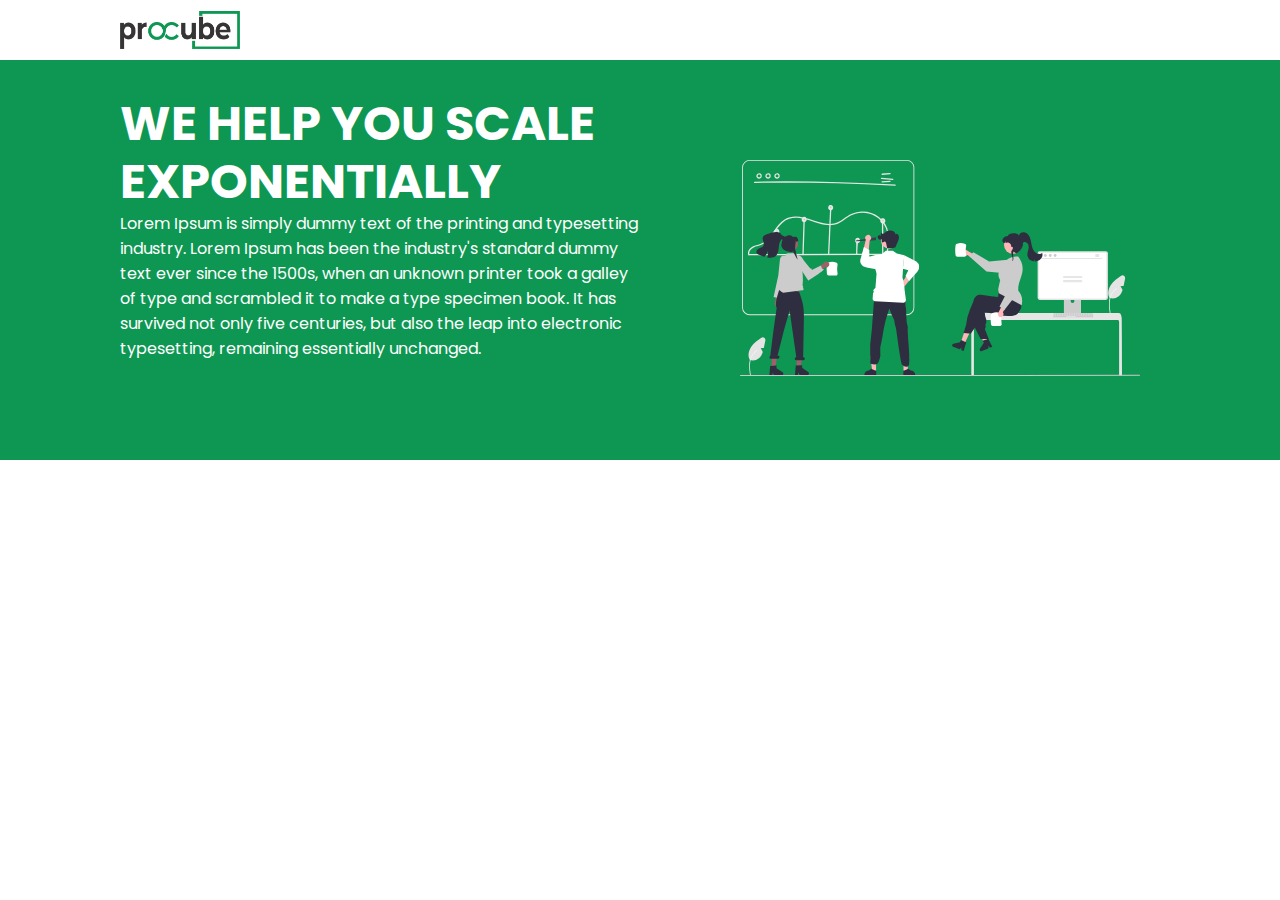
==== new-landing/index.html @ 73c4cfd9 "new website" ====
<!DOCTYPE html>
<html lang="en">

<head>
    <meta charset="UTF-8">
    <meta http-equiv="X-UA-Compatible" content="IE=edge">
    <meta name="viewport" content="width=device-width, initial-scale=1.0">
    <link rel="stylesheet" href="style.css">
    <title>ProCube</title>
</head>

<body>
    <nav class="navbar">
        <div class="container">
            <img src="images/logo.png" alt="ProCube" class="logo">
        </div>
    </nav>
    <header class="header">
        <div class="container">
            <div>
                <h1>WE HELP YOU SCALE EXPONENTIALLY </h1>
                <p>Lorem Ipsum is simply dummy text of the printing and typesetting industry. Lorem Ipsum has been the
                    industry's standard dummy text ever since the 1500s, when an unknown printer took a galley of type
                    and
                    scrambled it to make a type specimen book. It has survived not only five centuries, but also the
                    leap
                    into electronic typesetting, remaining essentially unchanged.</p>
            </div>
            <img src="images/undraw_team_collaboration_re_ow29.svg" alt="">

        </div>
    </header>
</body>

</html>
---- new-landing/style.css ----
@import url("https://fonts.googleapis.com/css2?family=Poppins:wght@400;700&display=swap");
* {
  box-sizing: border-box;
  margin: 0;
  padding: 0;
}
@media (max-width: 900px) {
  .header .container {
    flex-direction: column;
  }
}
body {
  font-family: "Poppins", sans-serif;
  font-size: 16px;
  background-color: #fff;
}
.container {
  max-width: 1100px;
  margin: 0 auto;
  padding: 0 30px;
}
.navbar {
  background: #fff;
  color: black;
  height: 60px;
}
.navbar .container {
  display: flex;
  justify-content: space-between;
  align-items: center;
  height: 100%;
}

.navbar img {
  width: 120px;
  height: 38px;
}

.header {
  background-color: #0e9752;
  color: #fff;
  min-height: 400px;
}
.header .container {
  display: flex;
  align-items: center;
  justify-content: space-between;
}
.header h1 {
  font-size: 3rem;
  font-weight: bold;
  line-height: 1.2;
}

.header img {
  max-width: 400px;
  margin: 100px 20px 20px 100px;
}
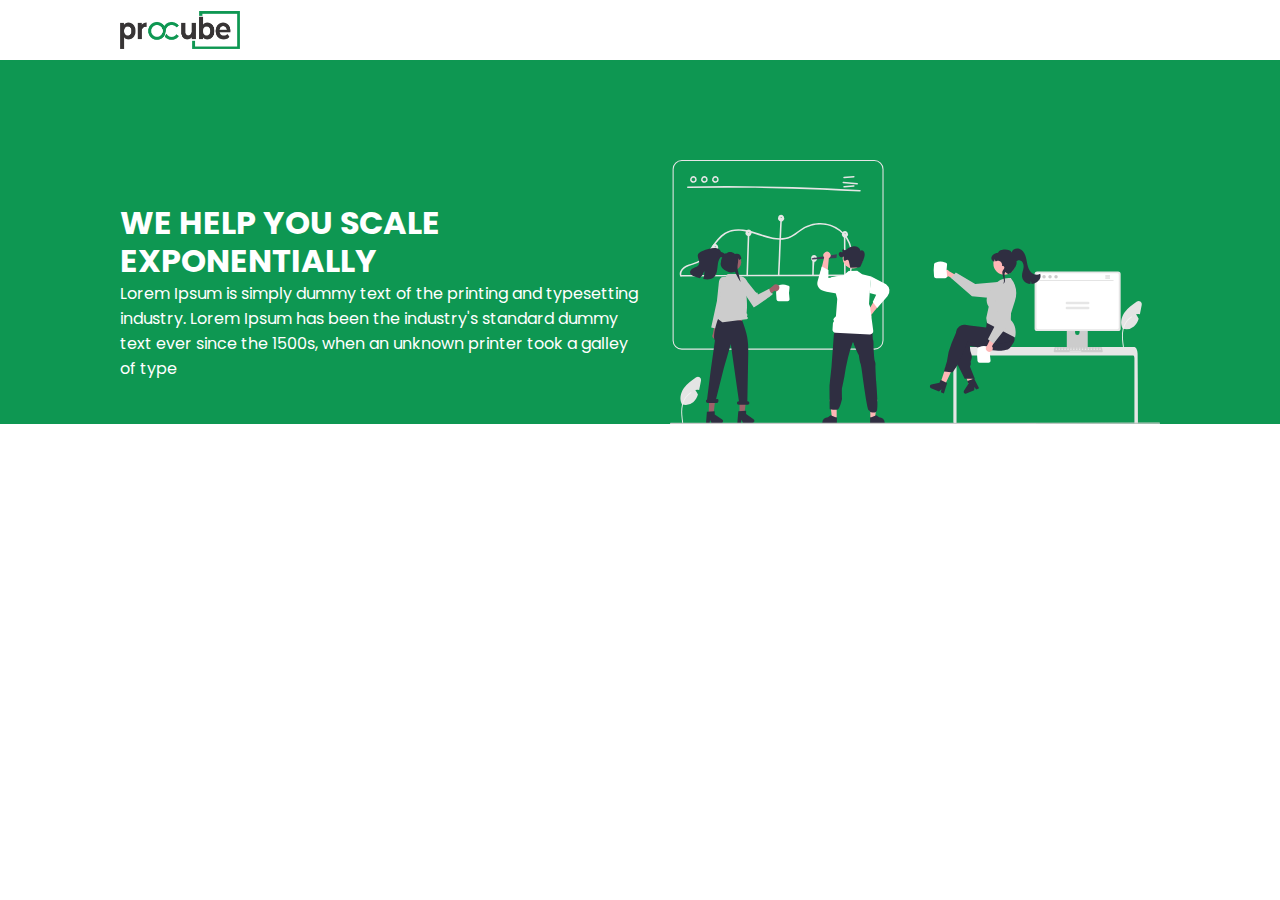
==== commit 09bf855e: "padding added" ====
--- a/new-landing/index.html
+++ b/new-landing/index.html
@@ -17,14 +17,11 @@
     </nav>
     <header class="header">
         <div class="container">
-            <div>
+            <div class="hero">
                 <h1>WE HELP YOU SCALE EXPONENTIALLY </h1>
                 <p>Lorem Ipsum is simply dummy text of the printing and typesetting industry. Lorem Ipsum has been the
                     industry's standard dummy text ever since the 1500s, when an unknown printer took a galley of type
-                    and
-                    scrambled it to make a type specimen book. It has survived not only five centuries, but also the
-                    leap
-                    into electronic typesetting, remaining essentially unchanged.</p>
+                    </p>
             </div>
             <img src="images/undraw_team_collaboration_re_ow29.svg" alt="">
 
--- a/new-landing/style.css
+++ b/new-landing/style.css
@@ -7,6 +7,16 @@
 @media (max-width: 900px) {
   .header .container {
     flex-direction: column;
+    align-items: center;
+    justify-content: space-between;
+  }
+  .header .hero {
+    flex: 1;
+  }
+  .header img {
+    padding-top: 30px;
+    flex: 1;
+    min-width: 300px;
   }
 }
 body {
@@ -38,21 +48,30 @@
 
 .header {
   background-color: #0e9752;
+  background-size: 100%;
   color: #fff;
-  min-height: 400px;
+  /* min-height: 400px; */
+  padding-top: 100px;
+  /* height: 100%; */
 }
 .header .container {
   display: flex;
   align-items: center;
   justify-content: space-between;
+
+  /* flex-wrap: wrap; */
+}
+.header .hero {
+  flex: 1;
 }
 .header h1 {
-  font-size: 3rem;
+  font-size: 2rem;
   font-weight: bold;
   line-height: 1.2;
 }
 
 .header img {
-  max-width: 400px;
-  margin: 100px 20px 20px 100px;
+  max-width: 50%;
+  padding-left: 30px;
+  flex: 1;
 }
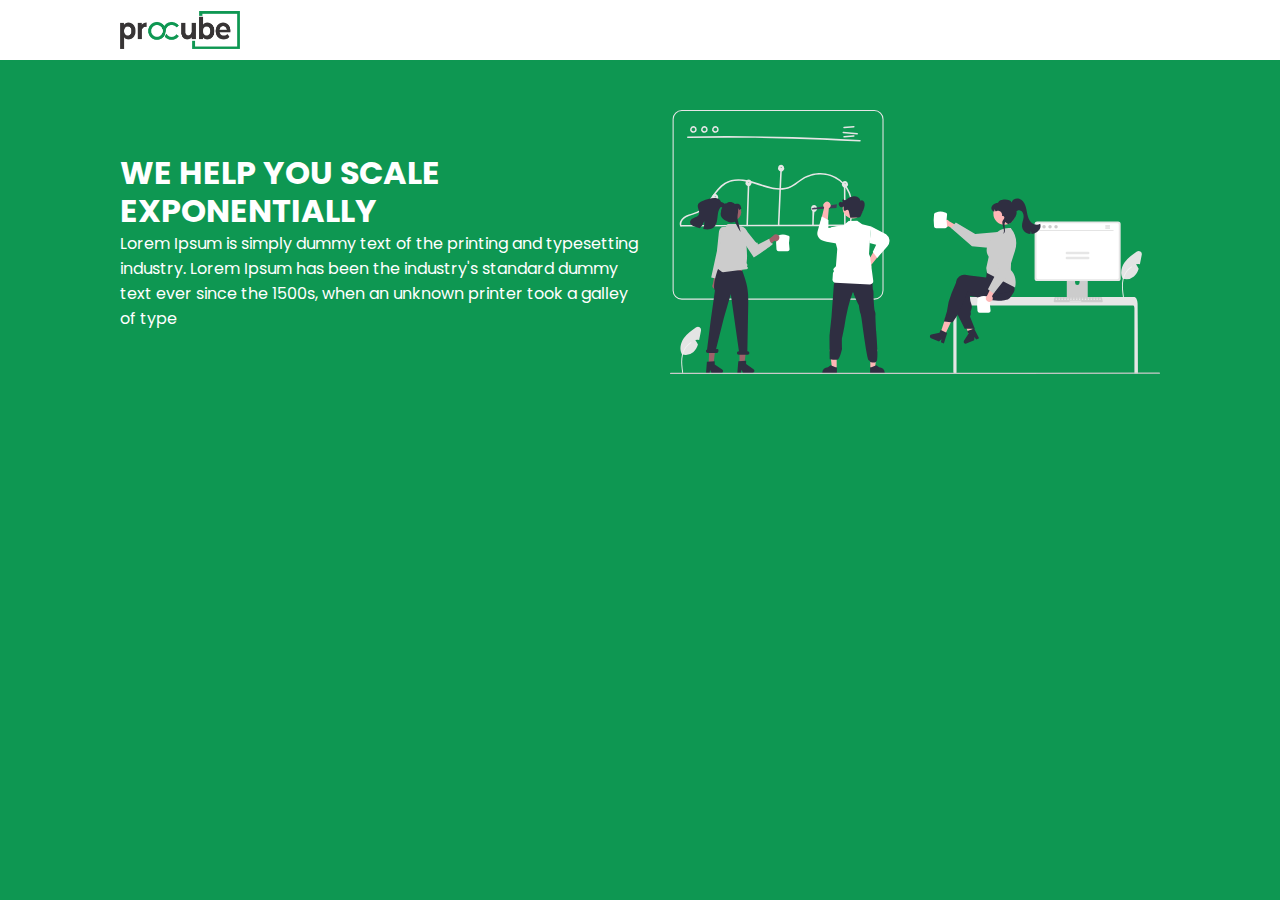
==== commit c28f837e: "flex 100" ====
--- a/new-landing/index.html
+++ b/new-landing/index.html
@@ -10,6 +10,7 @@
 </head>
 
 <body>
+    
     <nav class="navbar">
         <div class="container">
             <img src="images/logo.png" alt="ProCube" class="logo">
--- a/new-landing/style.css
+++ b/new-landing/style.css
@@ -23,6 +23,9 @@
   font-family: "Poppins", sans-serif;
   font-size: 16px;
   background-color: #fff;
+  display: flex;
+  flex-direction: column;
+  min-height: 100vh;
 }
 .container {
   max-width: 1100px;
@@ -48,18 +51,14 @@
 
 .header {
   background-color: #0e9752;
-  background-size: 100%;
   color: #fff;
-  /* min-height: 400px; */
-  padding-top: 100px;
-  /* height: 100%; */
+  padding-top: 50px;
+  flex: 1;
 }
 .header .container {
   display: flex;
   align-items: center;
   justify-content: space-between;
-
-  /* flex-wrap: wrap; */
 }
 .header .hero {
   flex: 1;
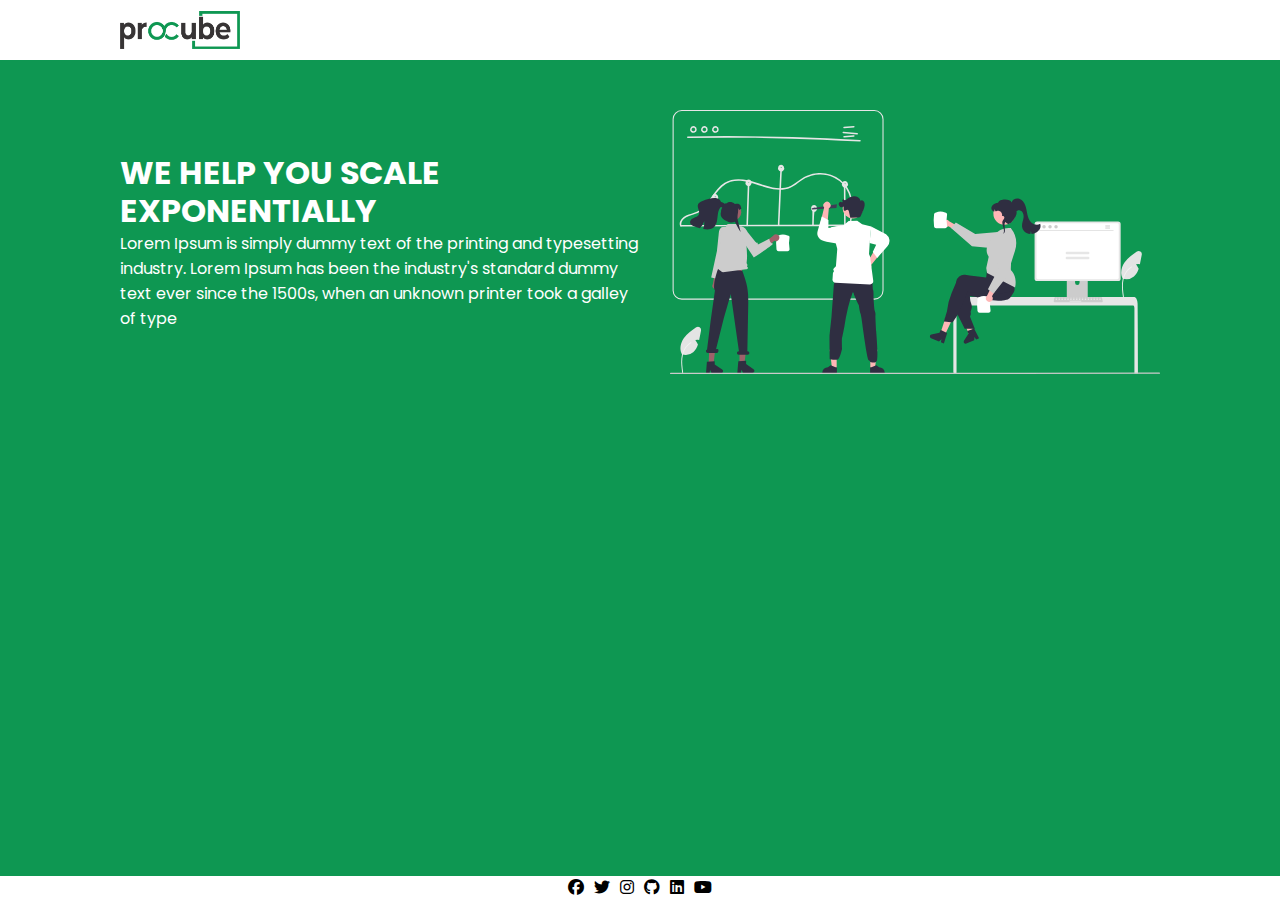
==== commit 6dbd44e9: "socials" ====
--- a/new-landing/index.html
+++ b/new-landing/index.html
@@ -5,12 +5,13 @@
     <meta charset="UTF-8">
     <meta http-equiv="X-UA-Compatible" content="IE=edge">
     <meta name="viewport" content="width=device-width, initial-scale=1.0">
+    <link rel="stylesheet" href="https://cdnjs.cloudflare.com/ajax/libs/font-awesome/6.1.1/css/all.min.css">
     <link rel="stylesheet" href="style.css">
     <title>ProCube</title>
 </head>
 
 <body>
-    
+
     <nav class="navbar">
         <div class="container">
             <img src="images/logo.png" alt="ProCube" class="logo">
@@ -22,12 +23,29 @@
                 <h1>WE HELP YOU SCALE EXPONENTIALLY </h1>
                 <p>Lorem Ipsum is simply dummy text of the printing and typesetting industry. Lorem Ipsum has been the
                     industry's standard dummy text ever since the 1500s, when an unknown printer took a galley of type
-                    </p>
+                </p>
             </div>
             <img src="images/undraw_team_collaboration_re_ow29.svg" alt="">
 
         </div>
     </header>
+    <footer class="footer">
+        <div class="container">
+            <!-- Footer social -->
+            <section class="ft-social">
+                <ul class="ft-social-list">
+                    <li><a href="#"><i class="fab fa-facebook" ></i></a></li>
+                    <li><a href="#"><i class="fab fa-twitter"></i></a></li>
+                    <li><a href="#"><i class="fab fa-instagram"></i></a></li>
+                    <li><a href="#"><i class="fab fa-github"></i></a></li>
+                    <li><a href="#"><i class="fab fa-linkedin"></i></a></li>
+                    <li><a href="#"><i class="fab fa-youtube"></i></a></li>
+                </ul>
+            </section>
+
+        </div>
+
+    </footer>
 </body>
 
 </html>--- a/new-landing/style.css
+++ b/new-landing/style.css
@@ -74,3 +74,25 @@
   padding-left: 30px;
   flex: 1;
 }
+
+ul {
+  list-style: none;
+  padding-left: 0;
+}
+.footer {
+  background-color: #ffff;
+  color: black;
+  line-height: 1.5;
+}
+.footer .container {
+  display: flex;
+  align-items: center;
+  justify-content: center;
+}
+.ft-social-list {
+  display: flex;
+  gap: 10px;
+}
+.fab {
+  color: black;
+}
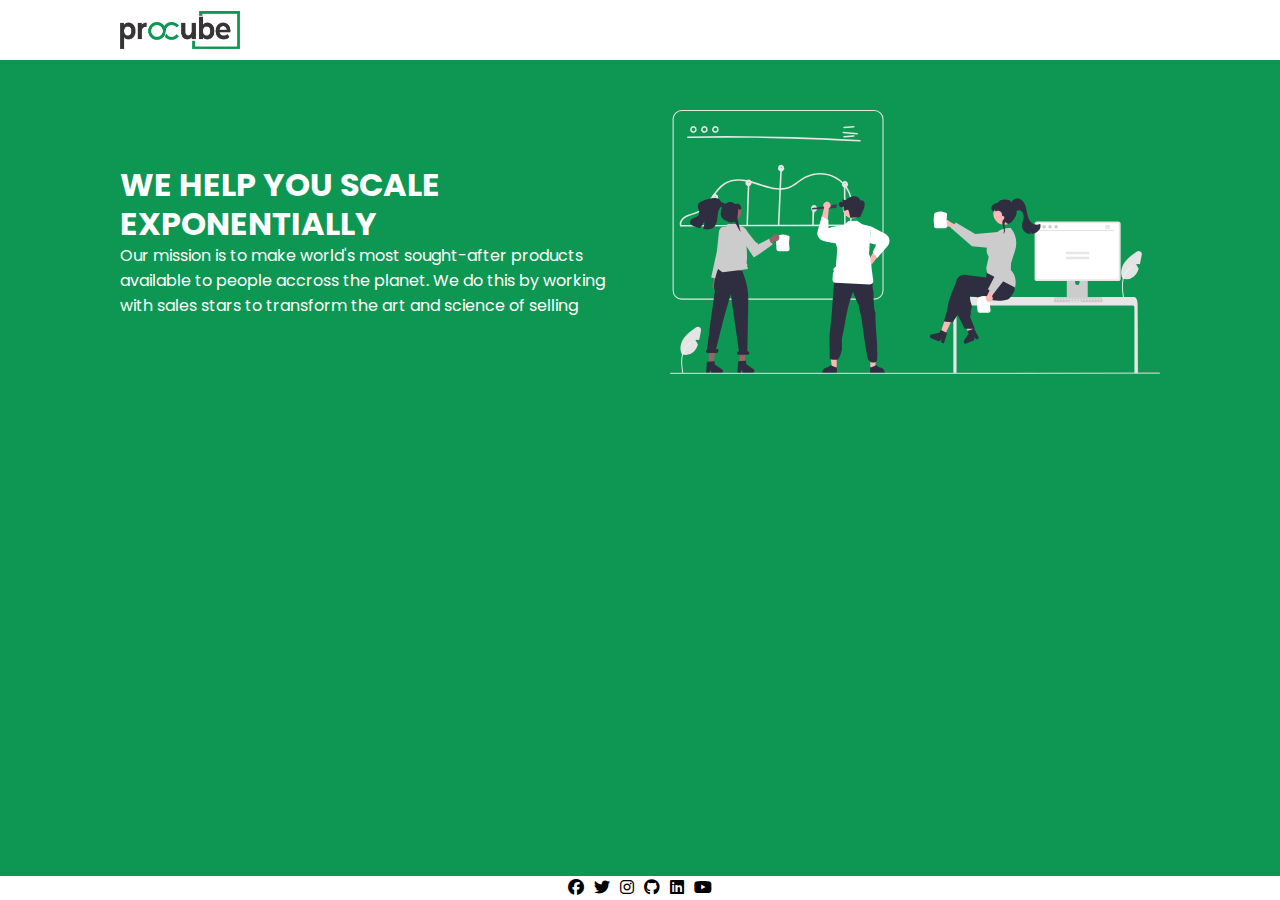
==== commit f989e905: "mission statement" ====
--- a/new-landing/index.html
+++ b/new-landing/index.html
@@ -21,8 +21,8 @@
         <div class="container">
             <div class="hero">
                 <h1>WE HELP YOU SCALE EXPONENTIALLY </h1>
-                <p>Lorem Ipsum is simply dummy text of the printing and typesetting industry. Lorem Ipsum has been the
-                    industry's standard dummy text ever since the 1500s, when an unknown printer took a galley of type
+                <p>Our mission is to make world's most sought-after products available to people accross the planet. We
+                    do this by working with sales stars to transform the art and science of selling
                 </p>
             </div>
             <img src="images/undraw_team_collaboration_re_ow29.svg" alt="">
@@ -34,7 +34,7 @@
             <!-- Footer social -->
             <section class="ft-social">
                 <ul class="ft-social-list">
-                    <li><a href="#"><i class="fab fa-facebook" ></i></a></li>
+                    <li><a href="#"><i class="fab fa-facebook"></i></a></li>
                     <li><a href="#"><i class="fab fa-twitter"></i></a></li>
                     <li><a href="#"><i class="fab fa-instagram"></i></a></li>
                     <li><a href="#"><i class="fab fa-github"></i></a></li>
